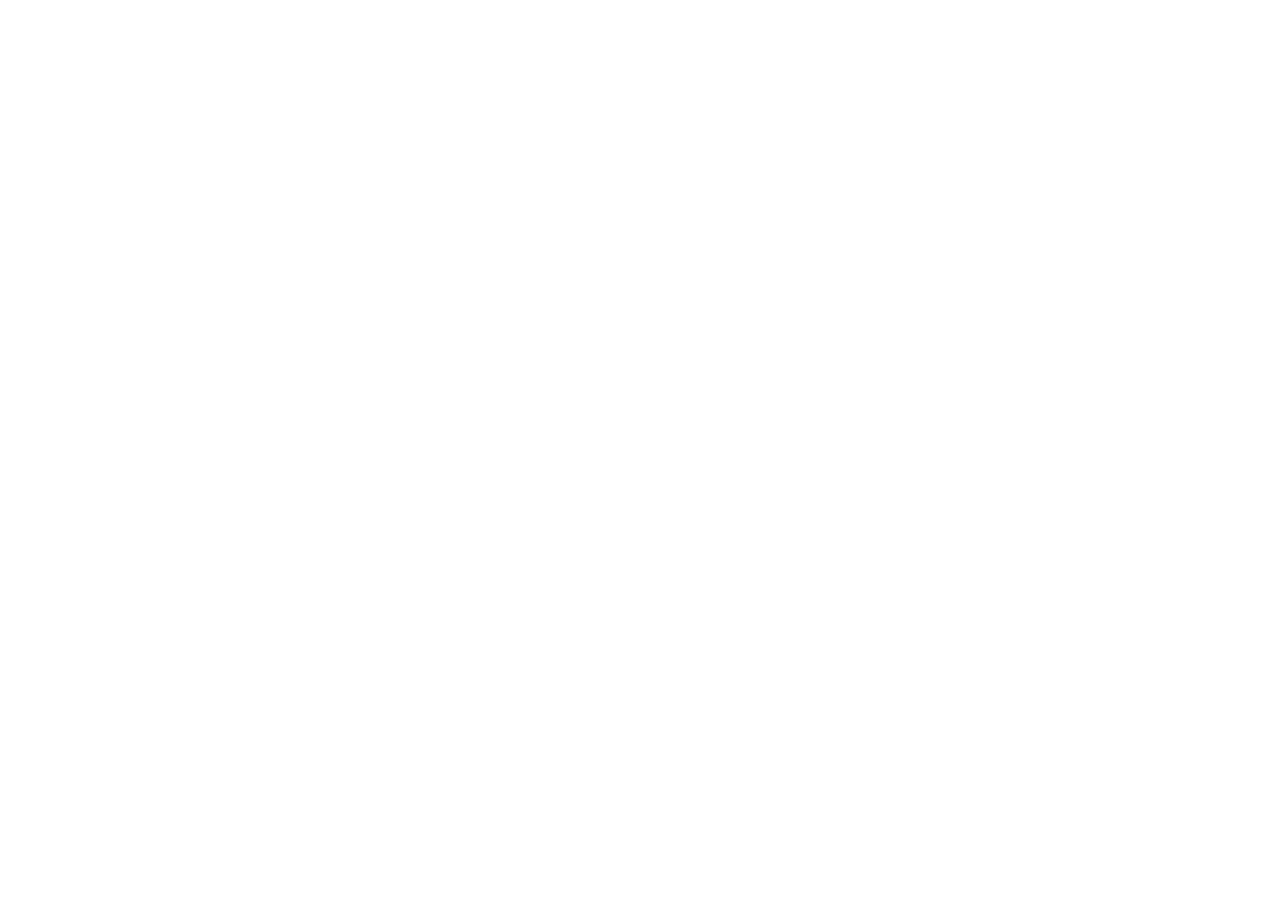
==== index.html @ 81153351 "add viewport meta tag" ====
<!doctype html>

<html lang="en">

<head>
  <meta charset="utf-8">
  <meta name="viewport" content="width=device-width, initial-scale=1">
  <title>Great Idea - Responsive I</title>

  <link href="https://fonts.googleapis.com/css?family=Bangers|Titillium+Web" rel="stylesheet">
  <link rel="stylesheet" href="css/index.css">

</head>

<body>
<!-- Use past code you created here for Great Idea Web Page or past solution for Great Idea Web Page HTML here! -->
</body>
</html>
---- css/index.css ----
/* Use your own code or past solution for Great Idea Web Page CSS here! */
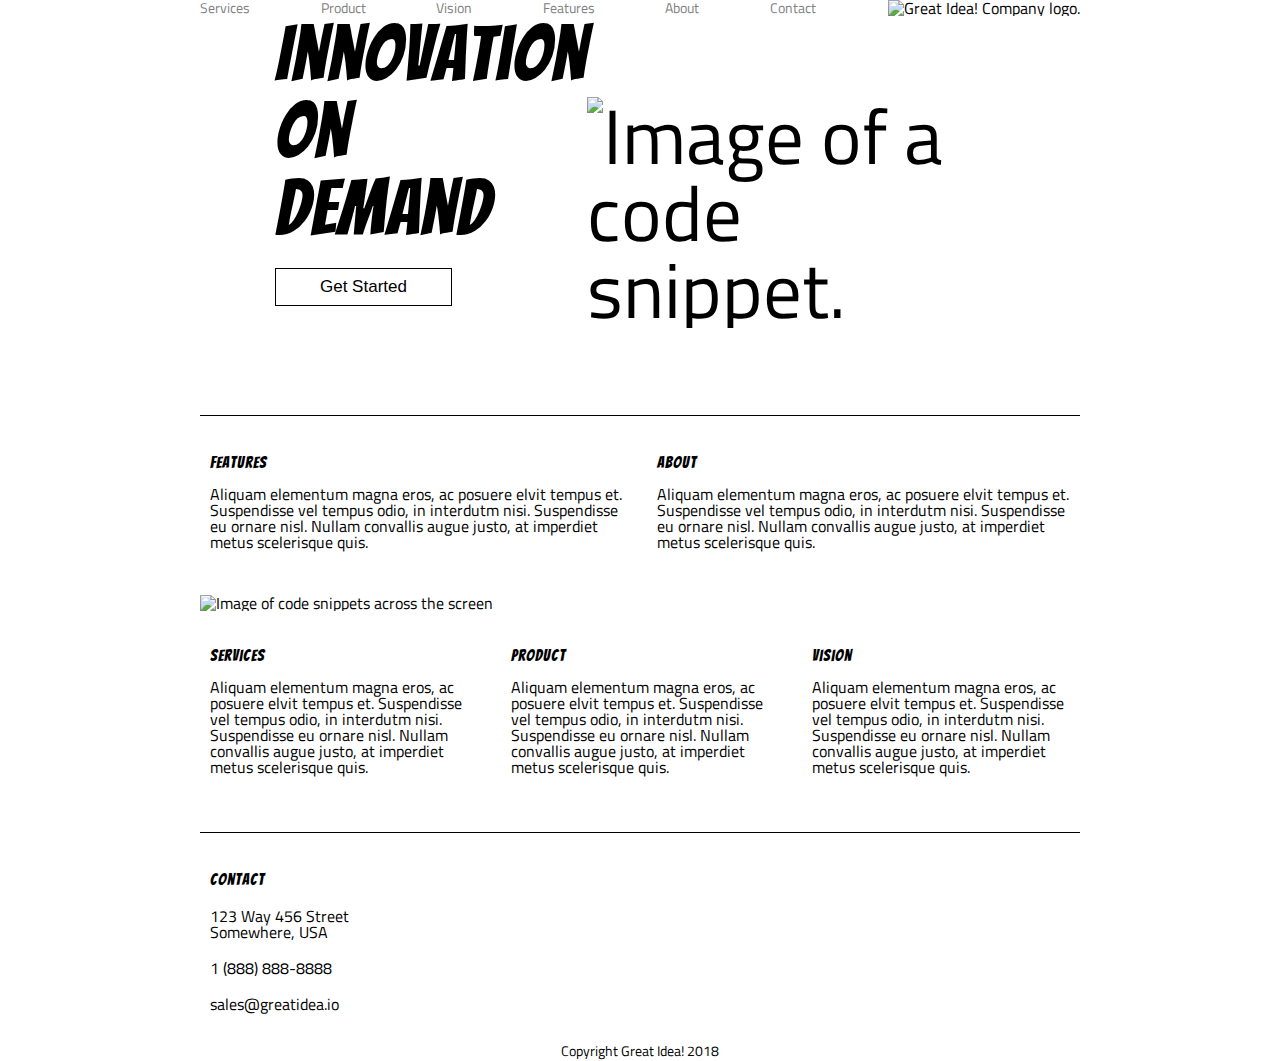
==== commit 3adb5526: "add all my html and css from previous project" ====
--- a/index.html
+++ b/index.html
@@ -2,17 +2,89 @@
 
 <html lang="en">
 
-<head>
-  <meta charset="utf-8">
-  <meta name="viewport" content="width=device-width, initial-scale=1">
-  <title>Great Idea - Responsive I</title>
+	<head>
+	  <meta charset="utf-8">
+	  <meta name="viewport" content="width=device-width, initial-scale=1">
+	  <title>Great Idea - Responsive I</title>
 
-  <link href="https://fonts.googleapis.com/css?family=Bangers|Titillium+Web" rel="stylesheet">
-  <link rel="stylesheet" href="css/index.css">
+	  <link href="https://fonts.googleapis.com/css?family=Bangers|Titillium+Web" rel="stylesheet">
+	  <link rel="stylesheet" href="css/index.css">
 
-</head>
+	</head>
 
-<body>
-<!-- Use past code you created here for Great Idea Web Page or past solution for Great Idea Web Page HTML here! -->
-</body>
+  <body>
+
+  <div class="container">
+
+      <header>
+        <nav>
+          <a href="services.html">Services</a>
+          <a href="product.html">Product</a>
+          <a href="#">Vision</a>
+          <a href="#">Features</a>
+          <a href="#">About</a>
+          <a href="#">Contact</a>
+        </nav>
+        <img class="logo" src="https://tk-assets.lambdaschool.com/c7e8c14d-d7ad-4d21-9c18-4a68c77e5ad5_logo.png" alt="Great Idea! Company logo.">
+      </header>
+    
+      <section class="cta">
+        <div class="cta-text">
+          <h1>Innovation<br> On<br> Demand</h1>
+          <button>Get Started</button>
+        </div>
+        <img src="img/header-img.png" alt="Image of a code snippet.">
+      </section>
+    
+      <section class="main-content">
+    
+        <div class="top-content">
+          <div class="text-content">
+            <h4>Features</h4>
+            <p>Aliquam elementum magna eros, ac posuere elvit tempus et. Suspendisse vel tempus odio, in interdutm nisi. Suspendisse eu ornare nisl. Nullam convallis augue justo, at imperdiet metus scelerisque quis.</p>
+          </div>
+          <div class="text-content">
+            <h4>About</h4>
+            <p>Aliquam elementum magna eros, ac posuere elvit tempus et. Suspendisse vel tempus odio, in interdutm nisi. Suspendisse eu ornare nisl. Nullam convallis augue justo, at imperdiet metus scelerisque quis.</p>
+          </div>
+        </div>
+    
+        <img class="middle-img" src="img/mid-page-accent.jpg" alt="Image of code snippets across the screen">
+    
+        <div class="bottom-content">
+          <div class="text-content">
+            <h4>Services</h4>
+            <p>Aliquam elementum magna eros, ac posuere elvit tempus et. Suspendisse vel tempus odio, in interdutm nisi. Suspendisse eu ornare nisl. Nullam convallis augue justo, at imperdiet metus scelerisque quis.</p>
+          </div>
+          <div class="text-content">
+            <h4>Product</h4>
+            <p>Aliquam elementum magna eros, ac posuere elvit tempus et. Suspendisse vel tempus odio, in interdutm nisi. Suspendisse eu ornare nisl. Nullam convallis augue justo, at imperdiet metus scelerisque quis.</p>
+          </div>
+          <div class="text-content">
+            <h4>Vision</h4>
+            <p>Aliquam elementum magna eros, ac posuere elvit tempus et. Suspendisse vel tempus odio, in interdutm nisi. Suspendisse eu ornare nisl. Nullam convallis augue justo, at imperdiet metus scelerisque quis.</p>
+          </div>
+        </div>
+    
+      </section>
+    
+      <section class="contact">
+    
+        <h4>Contact</h4>
+    
+        <p>123 Way 456 Street<br> Somewhere, USA</p>
+    
+        <p>1 (888) 888-8888</p>
+    
+        <p>sales@greatidea.io</p>
+    
+      </section>
+    
+      <footer>
+        <p>Copyright Great Idea! 2018</p>
+      </footer>
+    
+    </div><!-- container -->
+
+  </body>
 </html>--- a/css/index.css
+++ b/css/index.css
@@ -1,4 +1,217 @@
-/* Use your own code or past solution for Great Idea Web Page CSS here! */
-
-
-
+/* http://meyerweb.com/eric/tools/css/reset/ 
+   v2.0 | 20110126
+   License: none (public domain)
+*/
+
+html, body, div, span, applet, object, iframe,
+h1, h2, h3, h4, h5, h6, p, blockquote, pre,
+a, abbr, acronym, address, big, cite, code,
+del, dfn, em, img, ins, kbd, q, s, samp,
+small, strike, strong, sub, sup, tt, var,
+b, u, i, center,
+dl, dt, dd, ol, ul, li,
+fieldset, form, label, legend,
+table, caption, tbody, tfoot, thead, tr, th, td,
+article, aside, canvas, details, embed, 
+figure, figcaption, footer, header, hgroup, 
+menu, nav, output, ruby, section, summary,
+time, mark, audio, video {
+	margin: 0;
+	padding: 0;
+	border: 0;
+	font-size: 100%;
+	font: inherit;
+	vertical-align: baseline;
+}
+/* HTML5 display-role reset for older browsers */
+article, aside, details, figcaption, figure, 
+footer, header, hgroup, menu, nav, section {
+	display: block;
+}
+body {
+	line-height: 1;
+}
+ol, ul {
+	list-style: none;
+}
+blockquote, q {
+	quotes: none;
+}
+blockquote:before, blockquote:after,
+q:before, q:after {
+	content: '';
+	content: none;
+}
+table {
+	border-collapse: collapse;
+	border-spacing: 0;
+}
+
+/* Set every element's box-sizing to border-box */
+* {
+    box-sizing: border-box;
+}
+
+html, body {
+    height: 100%;
+    font-family: 'Titillium Web', sans-serif;
+}
+
+h1, h2, h3, h4, h5 {
+    font-family: 'Bangers', cursive;
+    letter-spacing: 1px;
+    margin-bottom: 15px;
+}
+
+.container {
+  width: 880px;
+  /* TB LR */
+  margin: 0 auto;
+}
+
+/* header */
+
+header {
+  display: flex;
+  justify-content: space-between;
+  align-items: center;
+}
+
+header nav {
+  display: flex;
+  width: 70%;
+  justify-content: space-between;
+}
+
+header nav a {
+  font-size: 14px;
+  color: gray;
+  text-decoration: none;
+}
+
+header nav a:hover {
+  text-decoration: underline;
+}
+
+header nav a:first-child {
+  margin-left: 0;
+}
+
+header nav a:last-child {
+  margin-right: 0;
+}
+
+header .logo {
+ /* margin-top: 25px;*/
+}
+
+/* cta */
+
+.cta {
+  display: flex;
+  /*vertical-align: top;*/
+  font-size: 77px;
+  /*margin-top: 120px;*/
+  align-items: center;
+  padding: 0px 75px;
+}
+
+.cta .cta-text {
+/*  display: inline-block;
+  vertical-align: top;*/
+  font-size: 77px;
+/*  margin-top: 120px;
+  text-align: center;
+  padding: 0px 75px;*/
+}
+
+.cta .cta-text button {
+  background: white;
+  vertical-align: top;
+  margin-top: 6px;
+  padding: 8px 44px;
+  font-size: 17px;
+  border: 1px solid black;
+  cursor: pointer;
+}
+
+.cta .cta-text button:hover {
+  background: black;
+  color: white;
+}
+
+.cta img {
+  /*display: inline-block;*/
+  margin-top: 69px;
+}
+
+.main-content {
+  border-top: 1px solid black;
+  margin-top: 76px;
+  padding-top: 39px;
+}
+
+.main-content .top-content {
+  padding: 0 10px;
+  display: flex;
+  justify-content: space-between;
+}
+
+.main-content .top-content .text-content {
+  width: 48%;
+}
+
+/*.main-content .top-content .text-content:last-child {
+  margin-right: 0;
+}*/
+
+.main-content .middle-img {
+  margin-top: 45px;
+}
+
+.main-content .bottom-content {
+  margin-top: 37px;
+  padding: 0 10px;
+  display: flex;
+  justify-content: space-between;
+}
+
+.main-content .bottom-content .text-content {
+  width: 30%;
+}
+
+.main-content .bottom-content .text-content:last-child {
+  margin-right: 0;
+}
+
+.contact {
+  margin-top: 57px;
+  border-top: 1px solid black;
+  padding: 39px 10px 0;
+}
+
+.contact p {
+  margin: 20px 0;
+}
+
+footer {
+  margin: 32px 0;
+  text-align: center;
+  font-size: 14px;
+}
+
+/*Below this goes my Responsive CSS*/
+
+
+@media only screen and (max-width: 800px) {
+  body {
+    background-color: lightblue;
+  }
+}
+
+@media only screen and (max-width: 500px) {
+  body {
+    background-color: blue;
+  }
+}
+
